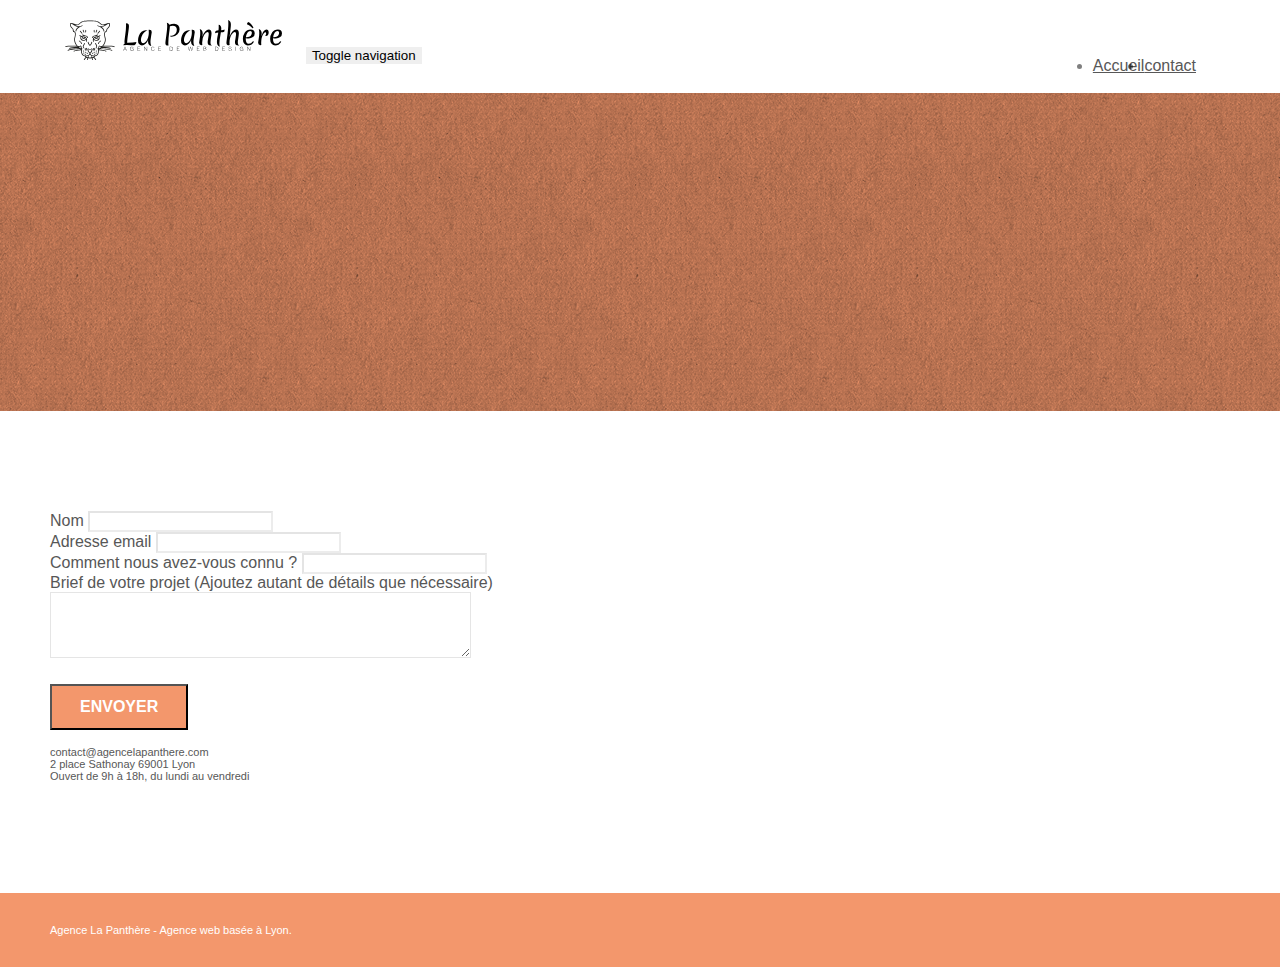
==== contact.html @ b646d1b8 "Optimisation du site (1)" ====
<!doctype html>
<html lang="fr">
<head>
    <meta charset="utf-8">
    <meta name="keywords" content="web design, agence de web design à lyon">
    <meta name="description" content="Vous avez besoin de conseils pour la création de vos projets de web design ? N'hésitez pas et prenez contact ou rendez-vous avec La Panthère, agence de web design à Lyon.">
    <meta name="viewport" content="width=device-width, initial-scale=1.0, viewport-fit=cover">
	<meta name="robots"  content="index, follow">
    <link rel="shortcut icon" type="image/png" href="favicon.jpg">
    
	<link rel="stylesheet" type="text/css" href="./css/bootstrap.min.css">
	<link rel="stylesheet" type="text/css" href="style.css">
	<link rel="stylesheet" type="text/css" href="./css/font-awesome.min.css">
	<link rel="stylesheet" type="text/css" href="./css/et-line.min.css">
	
	
    
	<script src="./js/jquery-2.1.0.min.js"></script>
	<script src="./js/bootstrap.min.js"></script>
	<script src="./js/blocs.min.js"></script>
	<script src="./js/jqBootstrapValidation.js"></script>
	<script src="./js/formHandler.js"></script>
    <title>Contact - La Panthère agence web design</title>

    
<!-- Analytics -->
	<script async src="https://www.googletagmanager.com/gtag/js?id=G-SXVDDVY033"></script>
	<script>
	window.dataLayer = window.dataLayer || [];
	function gtag(){dataLayer.push(arguments);}
	gtag('js', new Date());

	gtag('config', 'G-SXVDDVY033');
	</script>
<!-- Analytics END -->
    
</head>
<body>
<!-- Principal conteneur -->
<div class="page-container">
    
	<!-- bloc-0 -->
	<div class="bloc bgc-white l-bloc " id="bloc-0">
		<div class="container bloc-sm">
			<nav class="navbar row">
				<div class="navbar-header">
					<a class="navbar-brand" href="index.html"><img src="img/agence-la-panthere-monochrome.svg" alt="Logo de l'agence de web design La Panthère" height="40"></a>
					<button id="nav-toggle" type="button" class="ui-navbar-toggle navbar-toggle" data-toggle="collapse" data-target=".navbar-1">
						<span class="sr-only">Toggle navigation</span><span class="icon-bar"></span><span class="icon-bar"></span><span class="icon-bar"></span>
					</button>
				</div>
				<div class="collapse navbar-collapse navbar-1 special-dropdown-nav">
					<ul class="site-navigation nav navbar-nav">
						<li>
							<a href="index.html">Accueil</a>
						</li>
						<li>
							<a href="contact.html">contact </a>
						</li>
					</ul>
				</div>
			</nav>
		</div>
	</div>
	<!-- bloc-0 END -->

	<!-- bloc-6 -->
	<div class="bloc bg-dots-bg bg-repeat bgc-atomic-tangerine d-bloc bloc-bg-texture texture-paper" id="bloc-6">
		<div class="container bloc-lg">
			<div class="row">
				<div class="col-sm-12">
					<h1 class="text-center hero-bloc-text tc-white">
						Parlons web design !
					</h1>
					<p class="text-center mg-lg tc-white tight-width-whitespace">
						Nous sommes ravis que vous souhaitiez collaborer avec notre agence.<br>
						Parlez-nous de votre projet en complétant le formulaire ci-dessous.
					</p>
				</div>
			</div>
		</div>
	</div>
	<!-- bloc-6 END -->

	<!-- bloc-7 -->
	<div class="bloc bgc-white l-bloc" id="bloc-7">
		<div class="container bloc-lg">
			<div class="row">
				<div class="col-sm-6">
					<form id="form_1" novalidate success-msg="Your message has been sent." fail-msg="Sorry it seems that our mail server is not responding, Sorry for the inconvenience!">
						<div class="form-group">
							<label>
								Nom
							</label>
							<input id="name" class="form-control" required>
						</div>
						<div class="form-group">
							<label>
								Adresse email
							</label>
							<input id="email" class="form-control" type="email" required>
						</div>
						<div class="form-group">
							<label>
								Comment nous avez-vous connu ?
							</label>
							<input class="form-control" type="email" required id="input_504">
						</div>
						<div class="form-group">
							<label>
								Brief de votre projet (Ajoutez autant de détails que nécessaire)<br>
							</label><textarea id="message" class="form-control" rows="4" cols="50" required></textarea>
						</div> 
						<button class="bloc-button btn btn-lg btn-block cta-hero btn-atomic-tangerine" type="submit">
							Envoyer
						</button>
					</form>
				</div>
				<div class="col-sm-6">
					<p>
						contact@agencelapanthere.com<br>2 place Sathonay 69001 Lyon<br>Ouvert de 9h à 18h, du lundi au vendredi<br>
					</p>
				</div>
			</div>
		</div>
	</div>
	<!-- bloc-7 END -->

	<!-- ScrollToTop Button -->
	<a class="bloc-button btn btn-d scrollToTop" onclick="scrollToTarget('1')"><span class="fa fa-chevron-up"></span></a>
	<!-- ScrollToTop Button END-->


	<!-- Footer - bloc-8 -->
	<div class="bloc bgc-atomic-tangerine d-bloc" id="bloc-8">
		<div class="container bloc-sm">
			<div class="row">
				<div class="col-sm-12">
					<p class="text-center white">
						Agence La Panthère - Agence web basée à Lyon.<br>
					</p>
					<div class="row row-no-gutters social">
						<div class="col-sm-3">
							<div class="text-center">
								<a class="social" href="index.html"><span class="fa fa-twitter icon-md"></span></a>
							</div>
						</div>
						<div class="col-sm-3">
							<div class="text-center">
								<a class="social" href="index.html"><span class="fa fa-facebook icon-md"></span></a>
							</div>
						</div>
						<div class="col-sm-3">
							<div class="text-center">
								<a class="social" href="index.html"><span class="fa fa-dribbble icon-md"></span></a>
							</div>
						</div>
						<div class="col-sm-3">
							<div class="text-center">
								<a class="social" href="index.html"><span class="fa fa-instagram icon-md"></span></a>
							</div>
						</div>
					</div>
				</div>
			</div>
		</div>
	</div>
	<!-- Footer - bloc-8 END -->

</div>
<!-- Principal conteneur END -->
    

</body>
</html>
---- style.css ----
body {
    margin: 0;
    padding: 0;
    background: #FFF;
    overflow-x: hidden;
    -webkit-font-smoothing: antialiased;
    -moz-osx-font-smoothing: grayscale;
}

a,
button {
    transition: all .3s ease-in-out;
    outline: none!important;
}

a:hover {
    text-decoration: none;
    cursor: pointer;
}

#page-loading-blocs-notifaction {
    position: fixed;
    top: 0;
    bottom: 0;
    width: 100%;
    z-index: 100000;
    background: #FFFFFF url("img/pageload-spinner.gif") no-repeat center center;
}

.bloc {
    width: 100%;
    clear: both;
    background: 50% 50% no-repeat;
    padding: 0 50px;
    -webkit-background-size: cover;
    -moz-background-size: cover;
    -o-background-size: cover;
    background-size: cover;
    position: relative;
}

.bloc .container {
    padding-left: 0;
    padding-right: 0;
}

.bloc .container h2{
    text-align: center;
}

.bloc-lg {
    padding: 100px 50px;
}

.bloc-md {
    padding: 50px;
}

.bloc-sm {
    padding: 20px 50px;
}

.bg-center,
.bg-l-edge,
.bg-r-edge,
.bg-t-edge,
.bg-b-edge,
.bg-tl-edge,
.bg-bl-edge,
.bg-tr-edge,
.bg-br-edge,
.bg-repeat {
    -webkit-background-size: auto!important;
    -moz-background-size: auto!important;
    -o-background-size: auto!important;
    background-size: auto!important;
}

.bg-repeat {
    background: repeat;
}

.bg-t-edge {
    background: top no-repeat;
}

.bloc-bg-texture::before {
    content: "";
    background-size: 2px 2px;
    position: absolute;
    top: 0;
    bottom: 0;
    left: 0;
    right: 0;
}

.texture-paper::before {
    background: url("img/texture-paper.png");
    background-size: 280px 280px;
}

.b-parallax {
    background-attachment: fixed;
}

.d-bloc {
    color: rgba(255, 255, 255, .7);
}

.d-bloc button:hover {
    color: rgba(255, 255, 255, .9);
}

.d-bloc .icon-round,
.d-bloc .icon-square,
.d-bloc .icon-rounded,
.d-bloc .icon-semi-rounded-a,
.d-bloc .icon-semi-rounded-b {
    border-color: rgba(255, 255, 255, .9);
}

.d-bloc .divider-h span {
    border-color: rgba(255, 255, 255, .2);
}

.d-bloc .a-btn,
.d-bloc .navbar a,
.d-bloc .navbar-brand,
.d-bloc a .icon-sm,
.d-bloc a .icon-md,
.d-bloc a .icon-lg,
.d-bloc a .icon-xl,
.d-bloc h1 a,
.d-bloc h2 a,
.d-bloc h3 a,
.d-bloc h4 a,
.d-bloc h5 a,
.d-bloc h6 a,
.d-bloc p a {
    color: rgba(255, 255, 255, .6);
}

.d-bloc .a-btn:hover,
.d-bloc .navbar a:hover,
.d-bloc .navbar-brand:hover,
.d-bloc a:hover .icon-sm,
.d-bloc a:hover .icon-md,
.d-bloc a:hover .icon-lg,
.d-bloc a:hover .icon-xl,
.d-bloc h1 a:hover,
.d-bloc h2 a:hover,
.d-bloc h3 a:hover,
.d-bloc h4 a:hover,
.d-bloc h5 a:hover,
.d-bloc h6 a:hover,
.d-bloc p a:hover {
    color: rgba(255, 255, 255, 1);
}

.d-bloc .navbar-toggle .icon-bar {
    background: rgba(255, 255, 255, 1);
}

.d-bloc .btn-wire,
.d-bloc .btn-wire:hover {
    color: rgba(255, 255, 255, 1);
    border-color: rgba(255, 255, 255, 1);
}

.d-bloc .panel {
    color: rgba(0, 0, 0, .5);
}

.d-bloc .panel button:hover {
    color: rgba(0, 0, 0, .7);
}

.d-bloc .panel icon {
    border-color: rgba(0, 0, 0, .7);
}

.d-bloc .panel .divider-h span {
    border-color: rgba(0, 0, 0, .1);
}

.d-bloc .panel .a-btn {
    color: rgba(0, 0, 0, .6);
}

.d-bloc .panel .a-btn:hover {
    color: rgba(0, 0, 0, 1);
}

.d-bloc .panel .btn-wire,
.d-bloc .panel .btn-wire:hover {
    color: rgba(0, 0, 0, .7);
    border-color: rgba(0, 0, 0, .3);
}

.d-bloc .panel,
.l-bloc {
    color: rgba(0, 0, 0, .5);
}

.d-bloc .panel button:hover,
.l-bloc button:hover {
    color: rgba(0, 0, 0, .7);
}

.l-bloc .icon-round,
.l-bloc .icon-square,
.l-bloc .icon-rounded,
.l-bloc .icon-semi-rounded-a,
.l-bloc .icon-semi-rounded-b {
    border-color: rgba(0, 0, 0, .7);
}

.d-bloc .panel .divider-h span,
.l-bloc .divider-h span {
    border-color: rgba(0, 0, 0, .1);
}

.d-bloc .panel .a-btn,
.l-bloc .a-btn,
.l-bloc .navbar a,
.l-bloc .navbar-brand,
.l-bloc a .icon-sm,
.l-bloc a .icon-md,
.l-bloc a .icon-lg,
.l-bloc a .icon-xl,
.l-bloc h1 a,
.l-bloc h2 a,
.l-bloc h3 a,
.l-bloc h4 a,
.l-bloc h5 a,
.l-bloc h6 a,
.l-bloc p a {
    color: rgba(0, 0, 0, .6);
}

.d-bloc .panel .a-btn:hover,
.l-bloc .a-btn:hover,
.l-bloc .navbar a:hover,
.l-bloc .navbar-brand:hover,
.l-bloc a:hover .icon-sm,
.l-bloc a:hover .icon-md,
.l-bloc a:hover .icon-lg,
.l-bloc a:hover .icon-xl,
.l-bloc h1 a:hover,
.l-bloc h2 a:hover,
.l-bloc h3 a:hover,
.l-bloc h4 a:hover,
.l-bloc h5 a:hover,
.l-bloc h6 a:hover,
.l-bloc p a:hover {
    color: rgba(0, 0, 0, 1);
}

.l-bloc .navbar-toggle .icon-bar {
    color: rgba(0, 0, 0, .6);
}

.d-bloc .panel .btn-wire,
.d-bloc .panel .btn-wire:hover,
.l-bloc .btn-wire,
.l-bloc .btn-wire:hover {
    color: rgba(0, 0, 0, .7);
    border-color: rgba(0, 0, 0, .3);
}

.voffset {
    margin-top: 30px;
}

.voffset-lg {
    margin-top: 80px;
}

.row-no-gutters {
    margin-right: 0;
    margin-left: 0;
}

.row.row-no-gutters > [class^="col-"],
.row.row-no-gutters > [class*=" col-"] {
    padding-right: 0;
    padding-left: 0;
}

#bloc-1-hero h1 {
    font-size: 32px;
}

.navbar {
    margin-bottom: 0;
    z-index: 1;
}

.navbar-brand {
    height: auto;
    padding: 3px 15px;
    font-size: 25px;
    font-weight: normal;
    font-weight: 600;
    line-height: 44px;
}

.navbar-brand img {
    max-height: 200px;
    margin: 0 5px 0 0;
    display: inline;
}

.navbar-brand img[src$=svg] {
    min-width: 100px;
}

.nav-center .navbar-brand img {
    margin: 0;
}

.navbar .nav {
    padding-top: 2px;
    margin-right: -16px;
    float: right;
    z-index: 1;
}

.nav > li {
    float: left;
    margin-top: 4px;
    font-size: 16px;
}

.navbar-nav .open .dropdown-menu > li > a {
    text-align: inherit;
}

.nav > li a:hover,
.nav > li a:focus {
    background: transparent;
}

.navbar-toggle {
    margin: 10px 10px 0 0;
    border: 0px;
}

.navbar-toggle:hover {
    background: transparent!important;
}

.navbar-toggle .icon-bar {
    background-color: rgba(0, 0, 0, .5);
    width: 26px;
}

.nav-invert .navbar .nav {
    float: left;
}

.nav-invert .navbar-header,
.nav-invert .navbar-brand {
    float: right;
    position: relative;
    z-index: 2;
}

@media (min-width: 768px) {
    .site-navigation {
        position: absolute;
        top: 50%;
        right: 200px;
        transform: translate(0, -50%);
        -webkit-transform: translateY(-50%);
    }
    .nav > li .dropdown-menu a,
    .nav > li .dropdown-menu a:hover {
        color: #484848;
    }
    .nav-invert .site-navigation {
        left: 0;
        right: 0;
    }
    .nav-center {
        text-align: center;
    }
    .nav-center .navbar-header {
        width: 100%;
    }
    .nav-center .navbar-header,
    .nav-center .navbar-brand,
    .nav-center .nav > li {
        float: none;
        display: inline-block;
    }
    .nav-center .site-navigation {
        position: relative;
        width: 100%;
        right: 0;
        margin-right: 0px;
        margin-top: 20px;
    }
    .nav-center.mini-nav .navbar-toggle {
        float: none;
        margin: 10px auto 0;
    }
}

.nav > li > .dropdown a {
    background: none!important;
    display: block;
    padding: 14px 15px;
}

nav .caret {
    margin: 0 5px;
}

.dropdown-menu .dropdown-menu {
    top: -8px;
    left: 100%;
}

.dropdown-menu .dropmenu-flow-right {
    top: 100%;
    left: 0;
    margin-left: -1px;
    border-top-left-radius: 0;
    border-top-right-radius: 0;
}

.dropdown-menu .dropdown span {
    border: 4px solid black;
    border-top-color: transparent;
    border-right-color: transparent;
    border-bottom-color: transparent;
    margin: 6px -5px 0 0!important;
    float: right;
}

.mg-md {
    margin-top: 10px;
    margin-bottom: 20px;
}

.mg-lg {
    margin-top: 10px;
    margin-bottom: 40px;
}

.btn {
    margin: 0 5px 5px 0;
}

.btn.pull-right {
    margin: 0 0 5px 5px;
}

.btn-d,
.btn-d:hover,
.btn-d:focus {
    color: #FFF;
    background: rgba(0, 0, 0, .3);
}

button {
    outline: none!important;
}

.btn-rd {
    border-radius: 40px;
}

.btn-clean {
    border: 1px solid rgba(0, 0, 0, .08);
    border-bottom-color: rgba(0, 0, 0, .1);
    text-shadow: 0 1px 0 rgba(0, 0, 1, .1);
    box-shadow: 0 1px 3px rgba(0, 0, 1, .25), inset 0 1px 0 0 rgba(255, 255, 255, .15);
}

.icon-md {
    font-size: 30px!important;
}

.icon-lg {
    font-size: 60px!important;
}

.sm-shadow {
    text-shadow: 0 1px 2px rgba(0, 0, 0, .3);
}

.panel-sq,
.panel-sq .panel-heading,
.panel-sq .panel-footer {
    border-radius: 0;
}

.panel-rd {
    border-radius: 30px;
}

.panel-rd .panel-heading {
    border-radius: 29px 29px 0 0;
}

.panel-rd .panel-footer {
    border-radius: 0 0 29px 29px;
}

.form-control {
    border-color: rgba(0, 0, 0, .1);
    box-shadow: none;
}

.scrollToTop {
    width: 40px;
    height: 40px;
    position: fixed;
    bottom: 20px;
    right: 20px;
    opacity: 0;
    z-index: 500;
    transition: all .3s ease-in-out;
}

.scrollToTop span {
    margin-top: 6px;
}

.showScrollTop {
    font-size: 14px;
    opacity: 1;
}

a[data-lightbox] {
    position: relative;
    display: block;
    text-align: center;
}

a[data-lightbox]:hover::before {
    content: "+";
    font-family: "HelveticaNeue-Light", "Helvetica Neue Light", "Helvetica Neue", Helvetica, Arial;
    font-size: 32px;
    width: 50px;
    height: 50px;
    margin-left: -25px;
    border-radius: 50%;
    background: rgba(0, 0, 0, .6);
    color: #FFF;
    font-weight: 100;
    z-index: 1;
    position: absolute;
    top: 50%;
    transform: translateY(-50%);
    -webkit-transform: translateY(-50%);
}

a[data-lightbox]:hover img {
    opacity: 0.6;
    -webkit-animation-fill-mode: none;
    animation-fill-mode: none;
}

#lightbox-modal {
    display: flex;
    align-items: center;
}

#lightbox-modal .modal-dialog {
    width: 90%;
    max-width: 900px;
    margin: 0 auto 0;
}

#lightbox-modal .modal-dialog img {
    max-height: 90vh;
    margin: 0 auto;
}

.lightbox-caption {
    padding: 20px;
    color: #FFF;
    background: rgba(0, 0, 0, .5);
    position: absolute;
    left: 15px;
    right: 15px;
    bottom: 5px;
}

.close-lightbox {
    color: #FFF;
    font-size: 30px;
    position: absolute;
    top: 20px;
    right: 20px;
    z-index: 20;
    background: rgba(0, 0, 0, .5);
    border: none;
    line-height: 30px;
    padding: 0 9px 5px;
    opacity: 0.3;
}

.close-lightbox:hover,
.next-lightbox:hover,
.prev-lightbox:hover {
    opacity: 1.0;
    color: #FFF;
}

.next-lightbox,
.prev-lightbox {
    font-size: 20px;
    color: rgba(255, 255, 255, .9);
    background: rgba(0, 0, 0, .5);
    transition: all .2s ease-in-out;
    position: absolute;
    top: 45%;
    z-index: 1;
    opacity: 0.4;
}

.next-lightbox {
    padding: 6px 8px 1px 13px;
    right: 25px;
}

.prev-lightbox {
    padding: 6px 13px 1px 10px;
    left: 25px;
}

.snapshot-lb .modal-body {
    padding-bottom: 45px;
}

.snapshot-lb .lightbox-caption {
    padding: 0;
    color: rgba(0, 0, 0, .5);
    background: none;
}

h1,
h2,
h3,
h4,
h5,
h6,
p,
label,
blockquote,
.btn,
a {
    font-family: "helvetica";
    font-weight: 400;
    color: #575757!important;
}

.container {
    max-width: 1000px;
}

.hero-bloc-text {
    font-size: 38px;
}

.hero-bloc-text-sub {
    font-size: 36px;
}

.statement-bloc-text {
    line-height: 26px;
    font-style: italic;
    font-size: 20px;
    text-align: center;
    font-weight: lighter;
    max-width: 520px;
    margin: auto auto auto auto;
}

p {
    font-size: 11px;
}



.tight-width-whitespace {
    max-width: 600px;
    margin: auto auto auto auto;
}

.h1 {
    font-size: 20px;
    font-family: "Open Sans";
}

.cta-hero {
    margin-top: 22px;
    color: #FFFFFF!important;
    text-transform: uppercase;
    padding: 12px 28px 12px 28px;
    font-size: 16px;
    font-weight: 700;
}

.social {
    max-width: 400px;
    margin: auto auto auto auto;
}

h2 {
    font-size: 22px;
    line-height: 1.4em;
}

h3 {
    font-size: 15px;
    text-transform: uppercase;
    font-weight: 700;
    color: #333333!important;
}

blockquote{
    font-size: 20px;
    line-height: 1.2;
    border: 0px;
    margin-bottom:  0px;
}

figcaption{
    font-family: "helvetica";
    font-weight: 200;
    font-size: 20px;
    font-weight: lighter;
    color:#575757; 
}

.med-width-whitespace {
    max-width: 800px;
    margin: auto auto auto auto;
    box-shadow: 0px 0px 0px #000000;
}

h1 {
    color: #333333!important;
}

h4 {
    color: #333333!important;
}

.icons {
    margin-bottom: 14px;
    margin-top: 24px;
}

.white {
    color: #FFFFFF!important;
}

.portfolio-thumb {
    margin-bottom: 24px;
}

.portfolio-row {
    margin-bottom: 44px;
    margin-top: 50px;
}

.avatar {
    box-shadow: 0px 4px 9px rgba(0, 0, 0, 0.3);
}

.black-background {
    background-color: rgba(165, 147, 99, 0.7);
    padding: 40px 40px 40px 40px;
}

.bold-link {
    font-weight: 900;
    text-decoration: underline!important;
}

.bgc-white {
    background-color: #FFFFFF;
}

.bgc-dark-slate-blue {
    background-color: #364577;
}

.bgc-atomic-tangerine {
    background-color: #F3976C;
}

.tc-white {
    color: #F3976C!important;
}

.btn-atomic-tangerine {
    background: #F3976C;
    color: #FFFFFF!important;
}

.btn-atomic-tangerine:hover {
    background: #c27956!important;
    color: #FFFFFF!important;
}

.ltc-white {
    color: #FFFFFF!important;
}

.ltc-white:hover {
    color: #cccccc!important;
}

.ltc-atomic-tangerine {
    color: #F3976C!important;
}

.ltc-atomic-tangerine:hover {
    color: #c27956!important;
}

.icon-dark-slate-blue {
    color: #364577!important;
    border-color: #364577!important;
}

.bg-dots-bg {
    background-image: url("img/dots-bg.png");
}

.bg-lines-h2-bg {
    background-image: url("img/lines-h2-bg.png");
}

.bg-banniere {
    background-image: url("img/agence-la-panthere.jpg");
}

.bg-presentation {
    background-image: url("img/image-de-presentation.bmp");
}

@media (max-width: 1024px) {
    .bloc {
        padding-left: 20px;
        padding-right: 20px;
    }
    .bloc.full-width-bloc,
    .bloc-tile-2.full-width-bloc .container,
    .bloc-tile-3.full-width-bloc .container,
    .bloc-tile-4.full-width-bloc .container {
        padding-left: 0;
        padding-right: 0;
    }
}

@media (max-width: 992px) and (min-width: 768px) {
    .navbar .nav {
        max-width: 80%
    }
    .nav-center.navbar .nav {
        max-width: 100%
    }
}

@media only screen and (min-width: 768px) and (max-width: 1024px) and (orientation: landscape) {
    .b-parallax {
        background-attachment: scroll;
    }
}

@media only screen and (min-width: 1024px) and (max-width: 1366px) and (-webkit-min-device-pixel-ratio: 1.5) {
    .b-parallax {
        background-attachment: scroll;
    }
}

@media (max-width: 991px) {
    .container {
        width: 100%;
    }
    .b-parallax {
        background-attachment: scroll;
    }
    .page-container,
    #hero-bloc {
        overflow-x: hidden;
        position: relative;
    }
    /* .bloc {
        padding-left: constant(safe-area-inset-left);
        padding-right: constant(safe-area-inset-right);
    } */
    .bloc-group,
    .bloc-group .bloc {
        display: block;
        width: 100%;
    }
    .bloc-fill-screen .fill-bloc-top-edge,
    .bloc-fill-screen .fill-bloc-bottom-edge {
        padding: 0 20px;
        /* padding-left: constant(safe-area-inset-left);
        padding-right: constant(safe-area-inset-right); */
    }
}

@media (max-width: 767px) {
    .page-container {
        overflow-x: hidden;
        position: relative;
    }
    h1,
    h2,
    h3,
    h4,
    h5,
    h6,
    p,
    #disqus_thread {
        padding-left: 10px!important;
        padding-right: 10px!important;
    }
    .b-parallax {
        background-attachment: scroll;
    }
    .navbar .nav {
        padding-top: 0;
        border-top: 1px solid rgba(0, 0, 0, .2);
        float: none!important;
    }
    .navbar.row {
        margin-left: 0;
        margin-right: 0;
    }
    .site-navigation {
        position: inherit;
        transform: none;
        -webkit-transform: none;
        -ms-transform: none;
    }
    .nav > li {
        margin-top: 0;
        border-bottom: 1px solid rgba(0, 0, 0, .1);
        background: rgba(0, 0, 0, .05);
        text-align: left;
        padding-left: 15px;
        width: 100%;
    }
    .nav > li:hover {
        background: rgba(0, 0, 0, .08);
    }
    .dropdown .dropdown a .caret {
        float: none;
        margin: 5px 0 0 10px!important;
        border: 4px solid black;
        border-bottom-color: transparent;
        border-right-color: transparent;
        border-left-color: transparent;
    }
    #hero-bloc .navbar .nav {
        background: rgba(0, 0, 0, .8);
    }
    #hero-bloc .navbar .nav a {
        color: rgba(255, 255, 255, .6);
    }
    .hero {
        padding: 50px 0;
    }
    .hero-nav {
        left: -1px;
        right: -1px;
    }
    .navbar-collapse {
        padding: 0;
        overflow-x: hidden;
        -webkit-box-shadow: none;
        box-shadow: none;
    }
    .navbar-brand img {
        max-height: 40px;
        width: auto;
    }
    .nav-invert .navbar-header {
        float: none;
        width: 100%;
    }
    .nav-invert .navbar-toggle {
        float: left;
        margin-left: 10px;
    }
    .bloc {
        padding-left: 0;
        padding-right: 0;
    }
    .bloc-xxl,
    .bloc-xl,
    .bloc-lg {
        padding: 40px 0;
    }
    .bloc-sm,
    .bloc-md {
        padding-left: 0;
        padding-right: 0;
    }
    .bloc-tile-2 .container,
    .bloc-tile-3 .container,
    .bloc-tile-4 .container,
    .bloc-fill-screen .fill-bloc-top-edge,
    .bloc-fill-screen .fill-bloc-bottom-edge {
        padding-left: 0;
        padding-right: 0;
    }
    .a-block {
        padding: 0 10px;
    }
    .btn-dwn {
        display: none;
    }
    .voffset {
        margin-top: 5px;
    }
    .voffset-md {
        margin-top: 20px;
    }
    .voffset-lg {
        margin-top: 30px;
    }
    form {
        padding: 5px;
    }
    .close-lightbox {
        display: inline-block;
    }
    .blocsapp-device-iphone5 {
        background-size: 216px 425px;
        padding-top: 60px;
        width: 216px;
        height: 425px;
    }
    .blocsapp-device-iphone5 img {
        width: 180px;
        height: 320px;
    }
}

@media (max-width: 400px) {
    .bloc {
        padding-left: 0;
        padding-right: 0;
    }
}

@media (max-width: 767px) {
    .bloc-mob-center-text {
        text-align: center;
    }
}
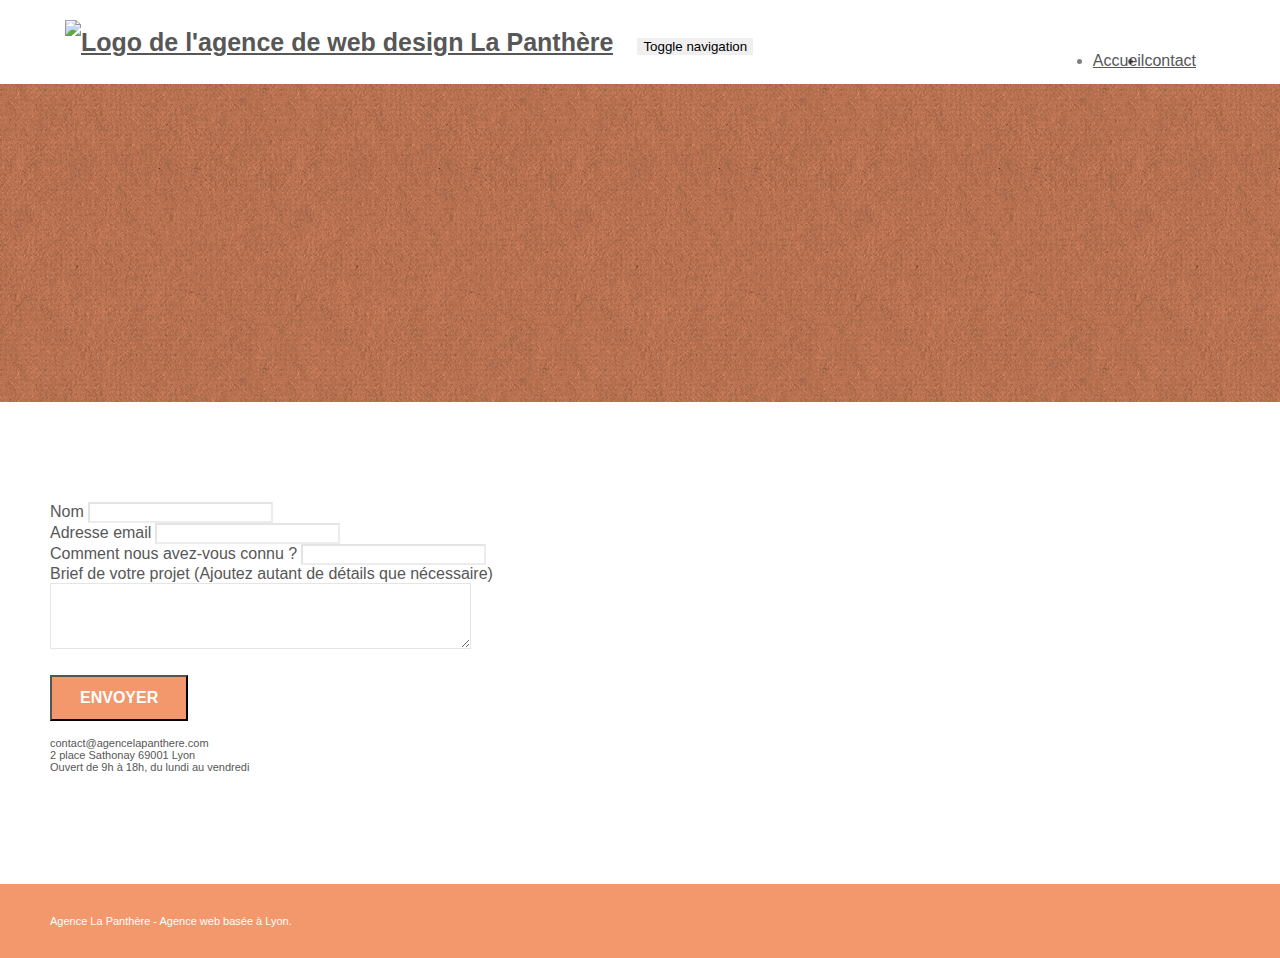
==== commit 427e7b8a: "sup des img .jpg/png/svg + correction scripts" ====
--- a/contact.html
+++ b/contact.html
@@ -15,161 +15,151 @@
 	
 	
     
-	<script src="./js/jquery-2.1.0.min.js"></script>
-	<script src="./js/bootstrap.min.js"></script>
-	<script src="./js/blocs.min.js"></script>
-	<script src="./js/jqBootstrapValidation.js"></script>
-	<script src="./js/formHandler.js"></script>
     <title>Contact - La Panthère agence web design</title>
-
+	
     
-<!-- Analytics -->
+	<!-- Analytics -->
 	<script async src="https://www.googletagmanager.com/gtag/js?id=G-SXVDDVY033"></script>
 	<script>
-	window.dataLayer = window.dataLayer || [];
-	function gtag(){dataLayer.push(arguments);}
-	gtag('js', new Date());
+		window.dataLayer = window.dataLayer || [];
+		function gtag(){dataLayer.push(arguments);}
+		gtag('js', new Date());
+		
+		gtag('config', 'G-SXVDDVY033');
+	</script>
+	<!-- Analytics END -->
 
-	gtag('config', 'G-SXVDDVY033');
-	</script>
-<!-- Analytics END -->
-    
 </head>
 <body>
-<!-- Principal conteneur -->
-<div class="page-container">
-    
-	<!-- bloc-0 -->
-	<div class="bloc bgc-white l-bloc " id="bloc-0">
-		<div class="container bloc-sm">
-			<nav class="navbar row">
-				<div class="navbar-header">
-					<a class="navbar-brand" href="index.html"><img src="img/agence-la-panthere-monochrome.svg" alt="Logo de l'agence de web design La Panthère" height="40"></a>
-					<button id="nav-toggle" type="button" class="ui-navbar-toggle navbar-toggle" data-toggle="collapse" data-target=".navbar-1">
-						<span class="sr-only">Toggle navigation</span><span class="icon-bar"></span><span class="icon-bar"></span><span class="icon-bar"></span>
-					</button>
-				</div>
-				<div class="collapse navbar-collapse navbar-1 special-dropdown-nav">
-					<ul class="site-navigation nav navbar-nav">
-						<li>
-							<a href="index.html">Accueil</a>
-						</li>
-						<li>
-							<a href="contact.html">contact </a>
-						</li>
-					</ul>
-				</div>
-			</nav>
+	<!-- Principal conteneur -->
+	<div class="page-container">
+		
+		<!-- bloc-0 -->
+		<div class="bloc bgc-white l-bloc " id="bloc-0">
+			<div class="container bloc-sm">
+				<nav class="navbar row">
+					<div class="navbar-header">
+						<a class="navbar-brand" href="index.html"><img src="img/agence-la-panthere-monochrome.svg" alt="Logo de l'agence de web design La Panthère" height="40"></a>
+						<button id="nav-toggle" type="button" class="ui-navbar-toggle navbar-toggle" data-toggle="collapse" data-target=".navbar-1">
+							<span class="sr-only">Toggle navigation</span><span class="icon-bar"></span><span class="icon-bar"></span><span class="icon-bar"></span>
+						</button>
+					</div>
+					<div class="collapse navbar-collapse navbar-1 special-dropdown-nav">
+						<ul class="site-navigation nav navbar-nav">
+							<li><a href="index.html">Accueil</a></li>
+							<li><a href="contact.html">contact </a></li>
+						</ul>
+					</div>
+				</nav>
+			</div>
 		</div>
-	</div>
-	<!-- bloc-0 END -->
-
-	<!-- bloc-6 -->
-	<div class="bloc bg-dots-bg bg-repeat bgc-atomic-tangerine d-bloc bloc-bg-texture texture-paper" id="bloc-6">
-		<div class="container bloc-lg">
-			<div class="row">
-				<div class="col-sm-12">
-					<h1 class="text-center hero-bloc-text tc-white">
-						Parlons web design !
-					</h1>
-					<p class="text-center mg-lg tc-white tight-width-whitespace">
-						Nous sommes ravis que vous souhaitiez collaborer avec notre agence.<br>
-						Parlez-nous de votre projet en complétant le formulaire ci-dessous.
-					</p>
+		<!-- bloc-0 END -->
+	
+		<!-- bloc-6 -->
+		<div class="bloc bg-dots-bg bg-repeat bgc-atomic-tangerine d-bloc bloc-bg-texture texture-paper" id="bloc-6">
+			<div class="container bloc-lg">
+				<div class="row">
+					<div class="col-sm-12">
+						<h1 class="text-center hero-bloc-text tc-white">
+							Parlons web design !</h1>
+						<p class="text-center mg-lg tc-white tight-width-whitespace">
+							Nous sommes ravis que vous souhaitiez collaborer avec notre agence.<br>
+							Parlez-nous de votre projet en complétant le formulaire ci-dessous.
+						</p>
+					</div>
 				</div>
 			</div>
 		</div>
-	</div>
-	<!-- bloc-6 END -->
-
-	<!-- bloc-7 -->
-	<div class="bloc bgc-white l-bloc" id="bloc-7">
-		<div class="container bloc-lg">
-			<div class="row">
-				<div class="col-sm-6">
-					<form id="form_1" novalidate success-msg="Your message has been sent." fail-msg="Sorry it seems that our mail server is not responding, Sorry for the inconvenience!">
-						<div class="form-group">
-							<label>
-								Nom
-							</label>
-							<input id="name" class="form-control" required>
-						</div>
-						<div class="form-group">
-							<label>
-								Adresse email
-							</label>
-							<input id="email" class="form-control" type="email" required>
-						</div>
-						<div class="form-group">
-							<label>
-								Comment nous avez-vous connu ?
-							</label>
-							<input class="form-control" type="email" required id="input_504">
-						</div>
-						<div class="form-group">
-							<label>
-								Brief de votre projet (Ajoutez autant de détails que nécessaire)<br>
-							</label><textarea id="message" class="form-control" rows="4" cols="50" required></textarea>
-						</div> 
-						<button class="bloc-button btn btn-lg btn-block cta-hero btn-atomic-tangerine" type="submit">
-							Envoyer
-						</button>
-					</form>
-				</div>
-				<div class="col-sm-6">
-					<p>
-						contact@agencelapanthere.com<br>2 place Sathonay 69001 Lyon<br>Ouvert de 9h à 18h, du lundi au vendredi<br>
-					</p>
+		<!-- bloc-6 END -->
+	
+		<!-- bloc-7 -->
+		<div class="bloc bgc-white l-bloc" id="bloc-7">
+			<div class="container bloc-lg">
+				<div class="row">
+					<div class="col-sm-6">
+						<form id="form_1" novalidate success-msg="Your message has been sent." fail-msg="Sorry it seems that our mail server is not responding, Sorry for the inconvenience!">
+							<div class="form-group">
+								<label>
+									Nom
+								</label>
+								<input id="name" class="form-control" required>
+							</div>
+							<div class="form-group">
+								<label>Adresse email</label>
+								<input id="email" class="form-control" type="email" required>
+							</div>
+							<div class="form-group">
+								<label>Comment nous avez-vous connu ?</label>
+								<input class="form-control" type="email" required id="input_504">
+							</div>
+							<div class="form-group">
+								<label>Brief de votre projet (Ajoutez autant de détails que nécessaire)<br></label>
+								<textarea id="message" class="form-control" rows="4" cols="50" required></textarea>
+							</div> 
+							<button class="bloc-button btn btn-lg btn-block cta-hero btn-atomic-tangerine" type="submit">Envoyer</button>
+						</form>
+					</div>
+					<div class="col-sm-6">
+						<p>
+							contact@agencelapanthere.com<br>
+							2 place Sathonay 69001 Lyon<br>
+							Ouvert de 9h à 18h, du lundi au vendredi<br>
+						</p>
+					</div>
 				</div>
 			</div>
 		</div>
-	</div>
-	<!-- bloc-7 END -->
-
-	<!-- ScrollToTop Button -->
-	<a class="bloc-button btn btn-d scrollToTop" onclick="scrollToTarget('1')"><span class="fa fa-chevron-up"></span></a>
-	<!-- ScrollToTop Button END-->
-
-
-	<!-- Footer - bloc-8 -->
-	<div class="bloc bgc-atomic-tangerine d-bloc" id="bloc-8">
-		<div class="container bloc-sm">
-			<div class="row">
-				<div class="col-sm-12">
-					<p class="text-center white">
-						Agence La Panthère - Agence web basée à Lyon.<br>
-					</p>
-					<div class="row row-no-gutters social">
-						<div class="col-sm-3">
-							<div class="text-center">
-								<a class="social" href="index.html"><span class="fa fa-twitter icon-md"></span></a>
+		<!-- bloc-7 END -->
+	
+		<!-- ScrollToTop Button -->
+		<a class="bloc-button btn btn-d scrollToTop" onclick="scrollToTarget('1')"><span class="fa fa-chevron-up"></span></a>
+		<!-- ScrollToTop Button END-->
+	
+	
+		<!-- Footer - bloc-8 -->
+		<div class="bloc bgc-atomic-tangerine d-bloc" id="bloc-8">
+			<div class="container bloc-sm">
+				<div class="row">
+					<div class="col-sm-12">
+						<p class="text-center white">
+							Agence La Panthère - Agence web basée à Lyon.<br>
+						</p>
+						<div class="row row-no-gutters social">
+							<div class="col-sm-3">
+								<div class="text-center">
+									<a class="social" href="index.html"><span class="fa fa-twitter icon-md"></span></a>
+								</div>
 							</div>
-						</div>
-						<div class="col-sm-3">
-							<div class="text-center">
-								<a class="social" href="index.html"><span class="fa fa-facebook icon-md"></span></a>
+							<div class="col-sm-3">
+								<div class="text-center">
+									<a class="social" href="index.html"><span class="fa fa-facebook icon-md"></span></a>
+								</div>
 							</div>
-						</div>
-						<div class="col-sm-3">
-							<div class="text-center">
-								<a class="social" href="index.html"><span class="fa fa-dribbble icon-md"></span></a>
+							<div class="col-sm-3">
+								<div class="text-center">
+									<a class="social" href="index.html"><span class="fa fa-dribbble icon-md"></span></a>
+								</div>
 							</div>
-						</div>
-						<div class="col-sm-3">
-							<div class="text-center">
-								<a class="social" href="index.html"><span class="fa fa-instagram icon-md"></span></a>
+							<div class="col-sm-3">
+								<div class="text-center">
+									<a class="social" href="index.html"><span class="fa fa-instagram icon-md"></span></a>
+								</div>
 							</div>
 						</div>
 					</div>
 				</div>
 			</div>
 		</div>
+		<!-- Footer - bloc-8 END -->
+	
 	</div>
-	<!-- Footer - bloc-8 END -->
+	<!-- Principal conteneur END -->
 
-</div>
-<!-- Principal conteneur END -->
-    
+	<script defer src="./js/jquery-2.1.0.min.js"></script>
+	<script defer src="./js/bootstrap.min.js"></script>
+	<script defer src="./js/blocs.min.js"></script>
+	<script defer src="./js/jqBootstrapValidation.js"></script>
+	<script defer src="./js/formHandler.js"></script>
 
 </body>
 </html>
--- a/style.css
+++ b/style.css
@@ -832,19 +832,19 @@
 }
 
 .bg-dots-bg {
-    background-image: url("img/dots-bg.png");
+    background-image: url("img/dots-bg.webp");
 }
 
 .bg-lines-h2-bg {
-    background-image: url("img/lines-h2-bg.png");
+    background-image: url("img/lines-h2-bg.webp");
 }
 
 .bg-banniere {
-    background-image: url("img/agence-la-panthere.jpg");
+    background-image: url("img/agence-la-panthere.webp");
 }
 
 .bg-presentation {
-    background-image: url("img/image-de-presentation.bmp");
+    background-image: url("img/image-de-presentation.webp");
 }
 
 @media (max-width: 1024px) {
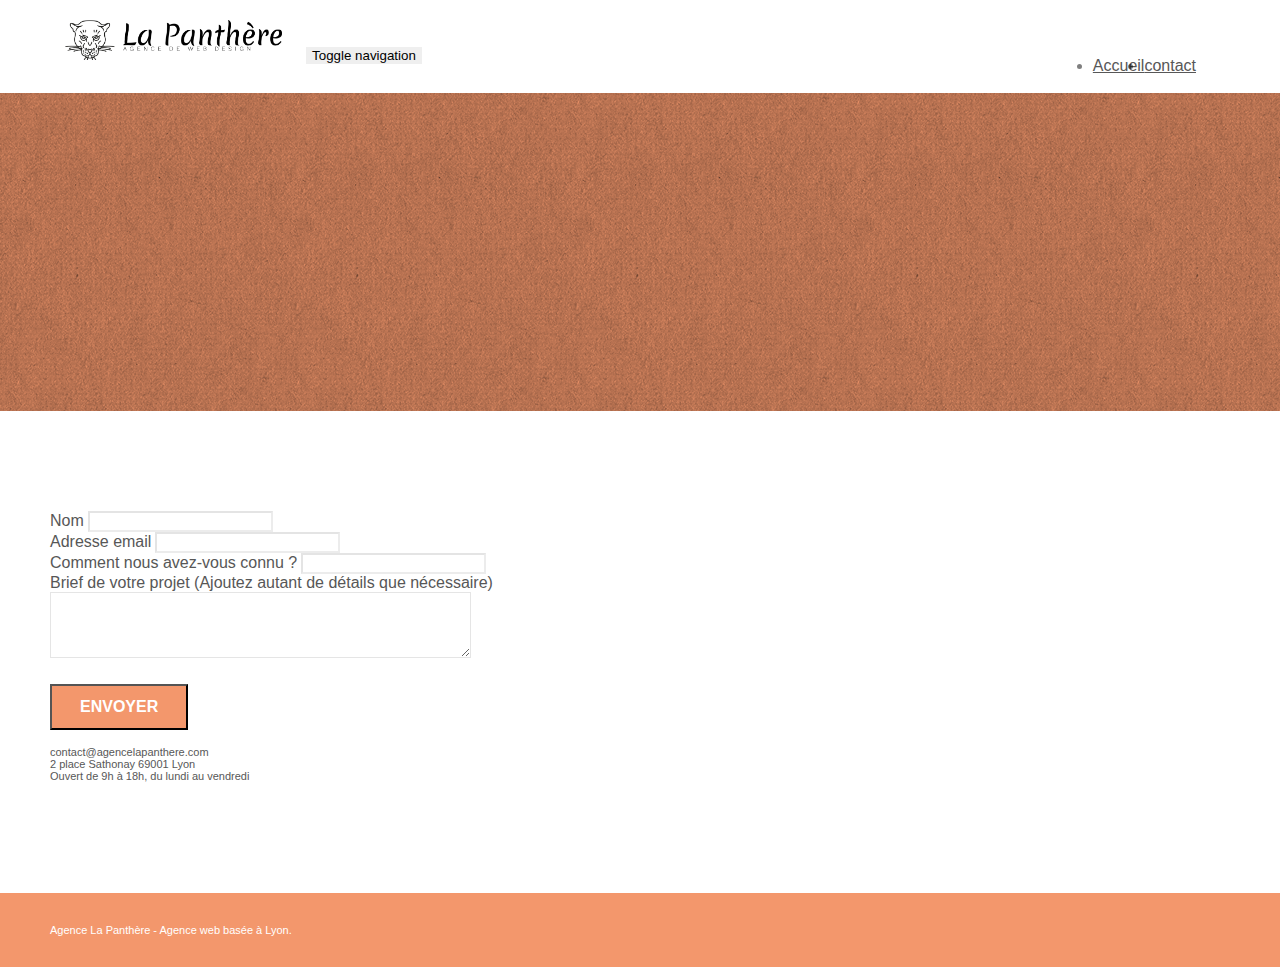
==== commit 0237601d: "mise à jour du google tag" ====
--- a/contact.html
+++ b/contact.html
@@ -19,13 +19,13 @@
 	
     
 	<!-- Analytics -->
-	<script async src="https://www.googletagmanager.com/gtag/js?id=G-SXVDDVY033"></script>
+		<script async src="https://www.googletagmanager.com/gtag/js?id=G-XNJYYGXP9W"></script>
 	<script>
-		window.dataLayer = window.dataLayer || [];
-		function gtag(){dataLayer.push(arguments);}
-		gtag('js', new Date());
-		
-		gtag('config', 'G-SXVDDVY033');
+	window.dataLayer = window.dataLayer || [];
+	function gtag(){dataLayer.push(arguments);}
+	gtag('js', new Date());
+
+	gtag('config', 'G-XNJYYGXP9W');
 	</script>
 	<!-- Analytics END -->
 
@@ -39,7 +39,7 @@
 			<div class="container bloc-sm">
 				<nav class="navbar row">
 					<div class="navbar-header">
-						<a class="navbar-brand" href="index.html"><img src="img/agence-la-panthere-monochrome.svg" alt="Logo de l'agence de web design La Panthère" height="40"></a>
+						<a class="navbar-brand" href="index.html"><img src="img/agence-la-panthere-monochrome.webp" alt="Logo de l'agence de web design La Panthère" height="40"></a>
 						<button id="nav-toggle" type="button" class="ui-navbar-toggle navbar-toggle" data-toggle="collapse" data-target=".navbar-1">
 							<span class="sr-only">Toggle navigation</span><span class="icon-bar"></span><span class="icon-bar"></span><span class="icon-bar"></span>
 						</button>
@@ -155,9 +155,9 @@
 	</div>
 	<!-- Principal conteneur END -->
 
-	<script defer src="./js/jquery-2.1.0.min.js"></script>
-	<script defer src="./js/bootstrap.min.js"></script>
-	<script defer src="./js/blocs.min.js"></script>
+	<script defer src="./js/jquery-2.1.0..js"></script>
+	<script defer src="./js/bootstrap..js"></script>
+	<script defer src="./js/blocs..js"></script>
 	<script defer src="./js/jqBootstrapValidation.js"></script>
 	<script defer src="./js/formHandler.js"></script>
 
